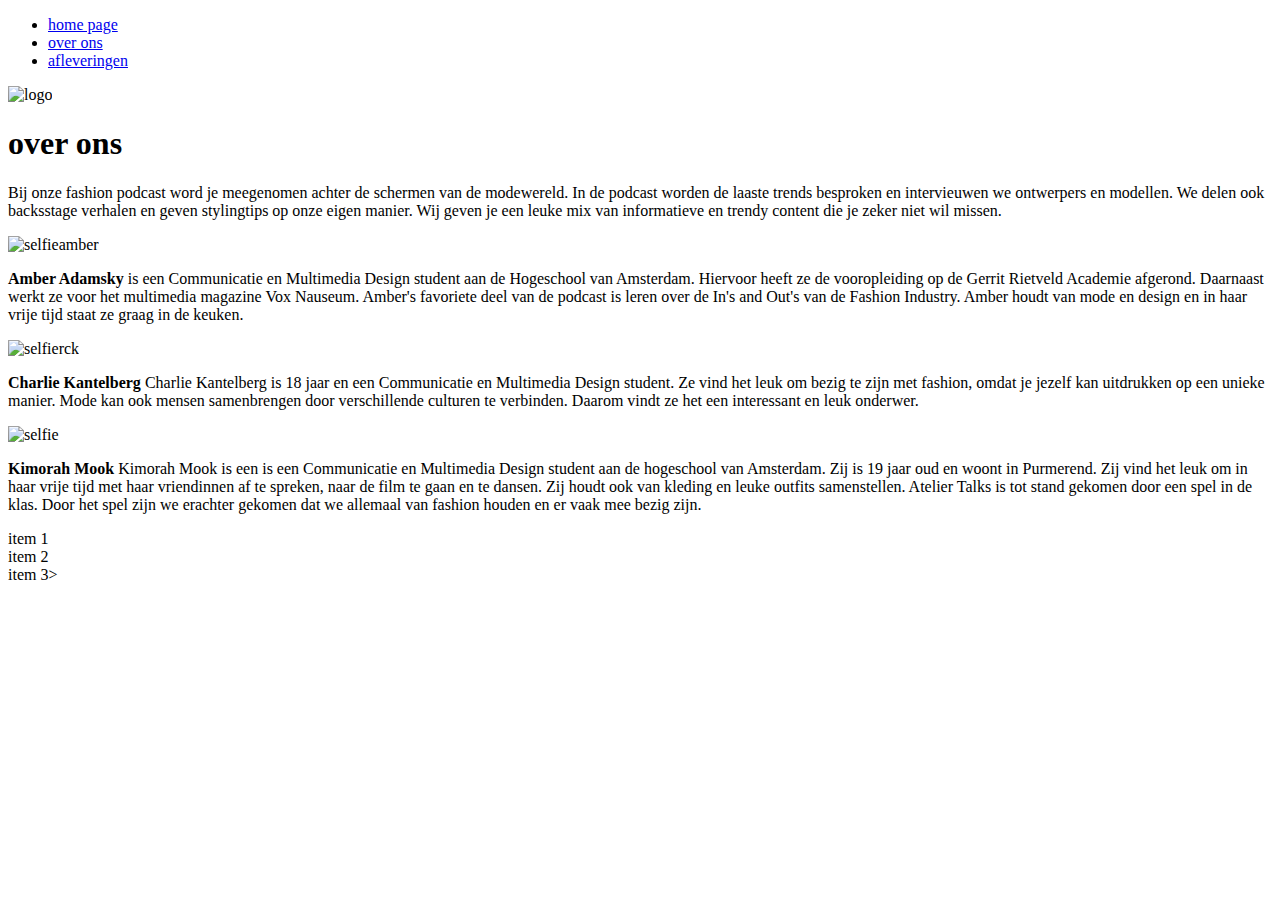
==== overons.html @ 9cb6b201 "Add files via upload" ====
<!DOCTYPE html>
<html lang="nl">
<head>
    <title>fashion podcast</title>
    <meta charset="UTF-8">
    <meta name="viewport" content="width=device-width, initial-scale=1.0">
    <link href="/css/stylesheets.css" rel="stylesheet">
</head>
<body>
    <header>
        <nav>
            <ul>
                <li><a href="index.html">home page</a></li>
                <li><a href="overons.html">over ons</a></li>
                <li><a href="afleveringen.html">afleveringen</a></li>
            </ul>
        </nav>
    </header>

<main>
    <section>
        
        <img src="/img/couturelogo.png" alt="logo">
        <h1>over ons</h1>
        <div><p>Bij onze fashion podcast word je meegenomen achter de schermen van de modewereld. 
            In de podcast worden de laaste trends besproken en intervieuwen we ontwerpers en modellen.
            We delen ook backsstage verhalen en geven stylingtips op onze eigen manier. Wij geven je
            een leuke mix van informatieve en trendy content die je zeker niet wil missen.
        </p>
         
        <img src="/img/selfieamber.png.JPG" alt="selfieamber" width="200">
        <p><strong>Amber Adamsky </strong>is een Communicatie en Multimedia Design student aan 
            de Hogeschool van Amsterdam. Hiervoor heeft ze de vooropleiding op 
            de Gerrit Rietveld Academie afgerond.  Daarnaast werkt ze voor het multimedia magazine 
            Vox Nauseum. Amber's favoriete deel van de podcast is leren over de In's and Out's van 
            de Fashion Industry. Amber houdt van mode en design en in haar vrije tijd staat ze graag in de keuken.
        </div>
        </p>

         <img src="/img/selfieck.png" alt="selfierck" width="200">
         <p><strong>Charlie Kantelberg</strong>
            Charlie Kantelberg is 18 jaar en een Communicatie en Multimedia Design student. 
            Ze vind het leuk om bezig te zijn met fashion, omdat je jezelf kan uitdrukken op een unieke manier. 
            Mode kan ook mensen samenbrengen door verschillende culturen te verbinden. Daarom vindt ze het een interessant en leuk onderwer. 
        </p>

        <img src="/img/selfie.png" alt="selfie" width="200">
        <p><strong>Kimorah Mook</strong>
            Kimorah Mook is een is een Communicatie en Multimedia Design student aan de hogeschool van Amsterdam. 
            Zij is 19 jaar oud en woont in Purmerend. Zij vind het leuk om in haar vrije tijd met haar vriendinnen af te spreken, naar de film te gaan en te dansen. 
            Zij houdt ook van kleding en leuke outfits samenstellen. Atelier Talks is tot stand gekomen door een spel in de klas. Door het spel zijn we erachter gekomen dat we allemaal van fashion houden en er vaak mee bezig zijn. 
         </p>
        </section>

        <div class="container">
            <div class="item item-1 ">item 1</div>
            <div class="item item-2">item 2</div>
            <div class="item item-1">item 3></div> 
            
    
        </div>
    </main>         
   </body>
</html>
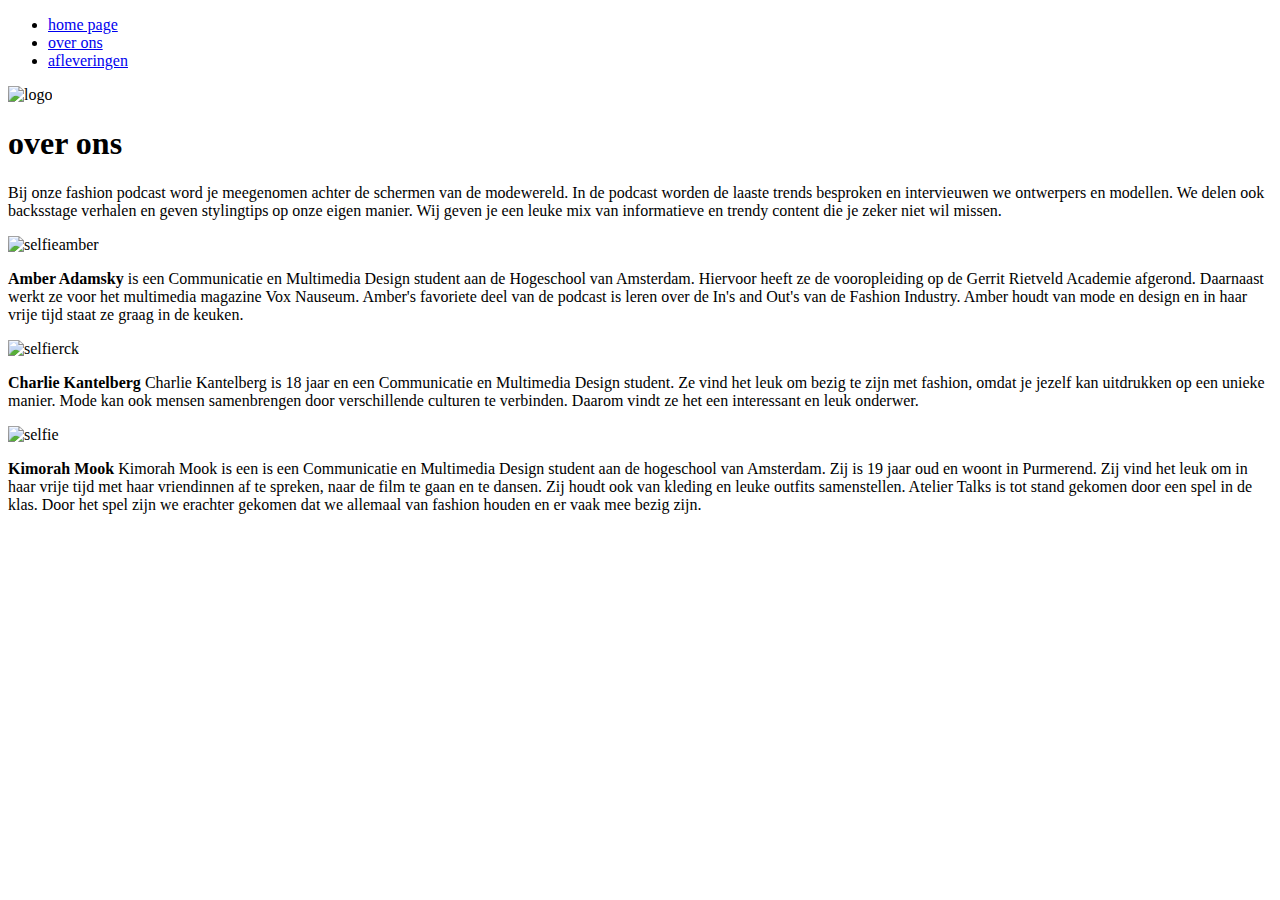
==== commit e9641d20: "Add files via upload" ====
--- a/overons.html
+++ b/overons.html
@@ -20,7 +20,7 @@
 <main>
     <section>
         
-        <img src="/img/couturelogo.png" alt="logo">
+        <img class="logo" src="/img/couturelogo.png" alt="logo">
         <h1>over ons</h1>
         <div><p>Bij onze fashion podcast word je meegenomen achter de schermen van de modewereld. 
             In de podcast worden de laaste trends besproken en intervieuwen we ontwerpers en modellen.
@@ -51,14 +51,6 @@
             Zij houdt ook van kleding en leuke outfits samenstellen. Atelier Talks is tot stand gekomen door een spel in de klas. Door het spel zijn we erachter gekomen dat we allemaal van fashion houden en er vaak mee bezig zijn. 
          </p>
         </section>
-
-        <div class="container">
-            <div class="item item-1 ">item 1</div>
-            <div class="item item-2">item 2</div>
-            <div class="item item-1">item 3></div> 
-            
-    
-        </div>
     </main>         
    </body>
 </html>
